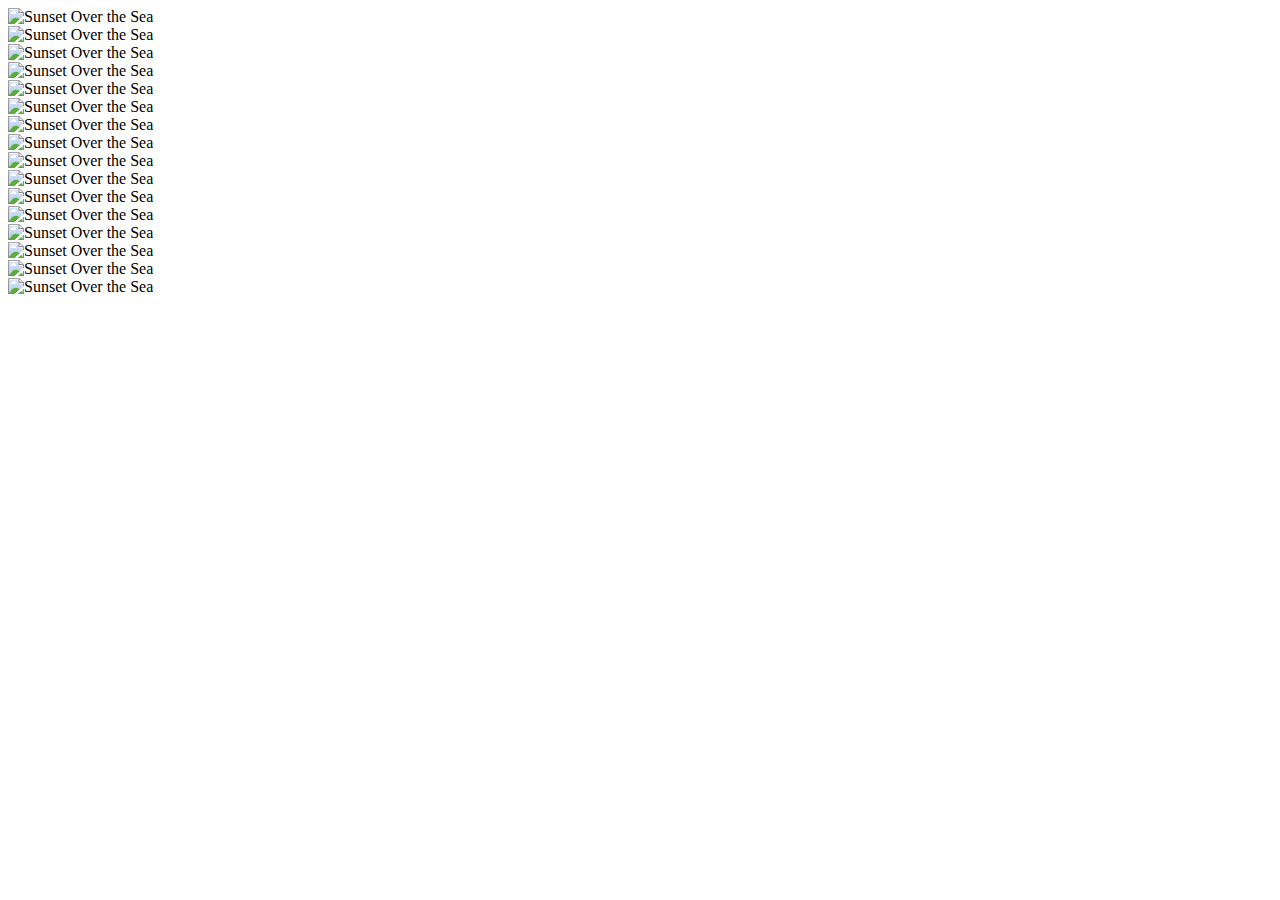
==== src/main/resources/view/index copy.html @ dbd7c7a1 "imprimindo tabuleiro vazio na tela" ====
<!DOCTYPE html>
<html lang="pt-br">

<head>
    <meta charset="UTF-8">
    <meta http-equiv="X-UA-Compatible" content="IE=edge">
    <meta name="viewport" content="width=device-width, initial-scale=1.0">
    <title>Chess Match</title>

    <!-- css -->
    <link rel="stylesheet" href="/style/index.css">
    <link href="https://cdn.jsdelivr.net/npm/bootstrap@5.2.1/dist/css/bootstrap.min.css" rel="stylesheet"
        integrity="sha384-iYQeCzEYFbKjA/T2uDLTpkwGzCiq6soy8tYaI1GyVh/UjpbCx/TYkiZhlZB6+fzT" crossorigin="anonymous">

    <!-- Font Awesome -->
    <link href="https://cdnjs.cloudflare.com/ajax/libs/font-awesome/6.0.0/css/all.min.css" rel="stylesheet" />
    <!-- Google Fonts -->
    <link href="https://fonts.googleapis.com/css?family=Roboto:300,400,500,700&display=swap" rel="stylesheet" />
    <!-- MDB -->
    <link href="https://cdnjs.cloudflare.com/ajax/libs/mdb-ui-kit/5.0.0/mdb.min.css" rel="stylesheet" />
</head>

<body>
    <main>
        <div class="container">

            <div class="card-group row g-1">
                <div class="col">
                    <div class="card h-100">
                        <div class="card-body">
                            <img src="https://mdbcdn.b-cdn.net/img/new/standard/nature/182.webp" class="card-img"
                                alt="Sunset Over the Sea" />
                        </div>
                    </div>
                </div>
                <div class="col">
                    <div class="card h-100">
                        <div class="card-body">
                            <img src="https://mdbcdn.b-cdn.net/img/new/standard/nature/182.webp" class="card-img"
                                alt="Sunset Over the Sea" />
                        </div>
                    </div>
                </div>
                <div class="col">
                    <div class="card h-100">
                        <div class="card-body">
                            <img src="https://mdbcdn.b-cdn.net/img/new/standard/nature/182.webp" class="card-img"
                                alt="Sunset Over the Sea" />
                        </div>
                    </div>
                </div>
                <div class="col">
                    <div class="card h-100">
                        <div class="card-body">
                            <img src="https://mdbcdn.b-cdn.net/img/new/standard/nature/182.webp" class="card-img"
                                alt="Sunset Over the Sea" />
                        </div>
                    </div>
                </div>
                <div class="col">
                    <div class="card h-100">
                        <div class="card-body">
                            <img src="https://mdbcdn.b-cdn.net/img/new/standard/nature/182.webp" class="card-img"
                                alt="Sunset Over the Sea" />
                        </div>
                    </div>
                </div>
                <div class="col">
                    <div class="card h-100">
                        <div class="card-body">
                            <img src="https://mdbcdn.b-cdn.net/img/new/standard/nature/182.webp" class="card-img"
                                alt="Sunset Over the Sea" />
                        </div>
                    </div>
                </div>
                <div class="col">
                    <div class="card h-100">
                        <div class="card-body">
                            <img src="https://mdbcdn.b-cdn.net/img/new/standard/nature/182.webp" class="card-img"
                                alt="Sunset Over the Sea" />
                        </div>
                    </div>
                </div>
                <div class="col">
                    <div class="card h-100">
                        <div class="card-body">
                            <img src="https://mdbcdn.b-cdn.net/img/new/standard/nature/182.webp" class="card-img"
                                alt="Sunset Over the Sea" />
                        </div>
                    </div>
                </div>

            </div>
            <div class="card-group row g-1">
                <div class="col">
                    <div class="card h-100">
                        <div class="card-body">
                            <img src="https://mdbcdn.b-cdn.net/img/new/standard/nature/182.webp" class="card-img"
                                alt="Sunset Over the Sea" />
                        </div>
                    </div>
                </div>
                <div class="col">
                    <div class="card h-100">
                        <div class="card-body">
                            <img src="https://mdbcdn.b-cdn.net/img/new/standard/nature/182.webp" class="card-img"
                                alt="Sunset Over the Sea" />
                        </div>
                    </div>
                </div>
                <div class="col">
                    <div class="card h-100">
                        <div class="card-body">
                            <img src="https://mdbcdn.b-cdn.net/img/new/standard/nature/182.webp" class="card-img"
                                alt="Sunset Over the Sea" />
                        </div>
                    </div>
                </div>
                <div class="col">
                    <div class="card h-100">
                        <div class="card-body">
                            <img src="https://mdbcdn.b-cdn.net/img/new/standard/nature/182.webp" class="card-img"
                                alt="Sunset Over the Sea" />
                        </div>
                    </div>
                </div>
                <div class="col">
                    <div class="card h-100">
                        <div class="card-body">
                            <img src="https://mdbcdn.b-cdn.net/img/new/standard/nature/182.webp" class="card-img"
                                alt="Sunset Over the Sea" />
                        </div>
                    </div>
                </div>
                <div class="col">
                    <div class="card h-100">
                        <div class="card-body">
                            <img src="https://mdbcdn.b-cdn.net/img/new/standard/nature/182.webp" class="card-img"
                                alt="Sunset Over the Sea" />
                        </div>
                    </div>
                </div>
                <div class="col">
                    <div class="card h-100">
                        <div class="card-body">
                            <img src="https://mdbcdn.b-cdn.net/img/new/standard/nature/182.webp" class="card-img"
                                alt="Sunset Over the Sea" />
                        </div>
                    </div>
                </div>
                <div class="col">
                    <div class="card h-100">
                        <div class="card-body">
                            <img src="https://mdbcdn.b-cdn.net/img/new/standard/nature/182.webp" class="card-img"
                                alt="Sunset Over the Sea" />
                        </div>
                    </div>
                </div>

            </div>

        </div>
    </main>
</body>


<script src="https://cdn.jsdelivr.net/npm/@popperjs/core@2.11.6/dist/umd/popper.min.js"
    integrity="sha384-oBqDVmMz9ATKxIep9tiCxS/Z9fNfEXiDAYTujMAeBAsjFuCZSmKbSSUnQlmh/jp3" crossorigin="anonymous">
</script>
<script src="https://cdn.jsdelivr.net/npm/bootstrap@5.2.1/dist/js/bootstrap.min.js"
    integrity="sha384-7VPbUDkoPSGFnVtYi0QogXtr74QeVeeIs99Qfg5YCF+TidwNdjvaKZX19NZ/e6oz" crossorigin="anonymous">
</script>
<!-- <script src="/util/shared.js"></script>
 -->

</html>
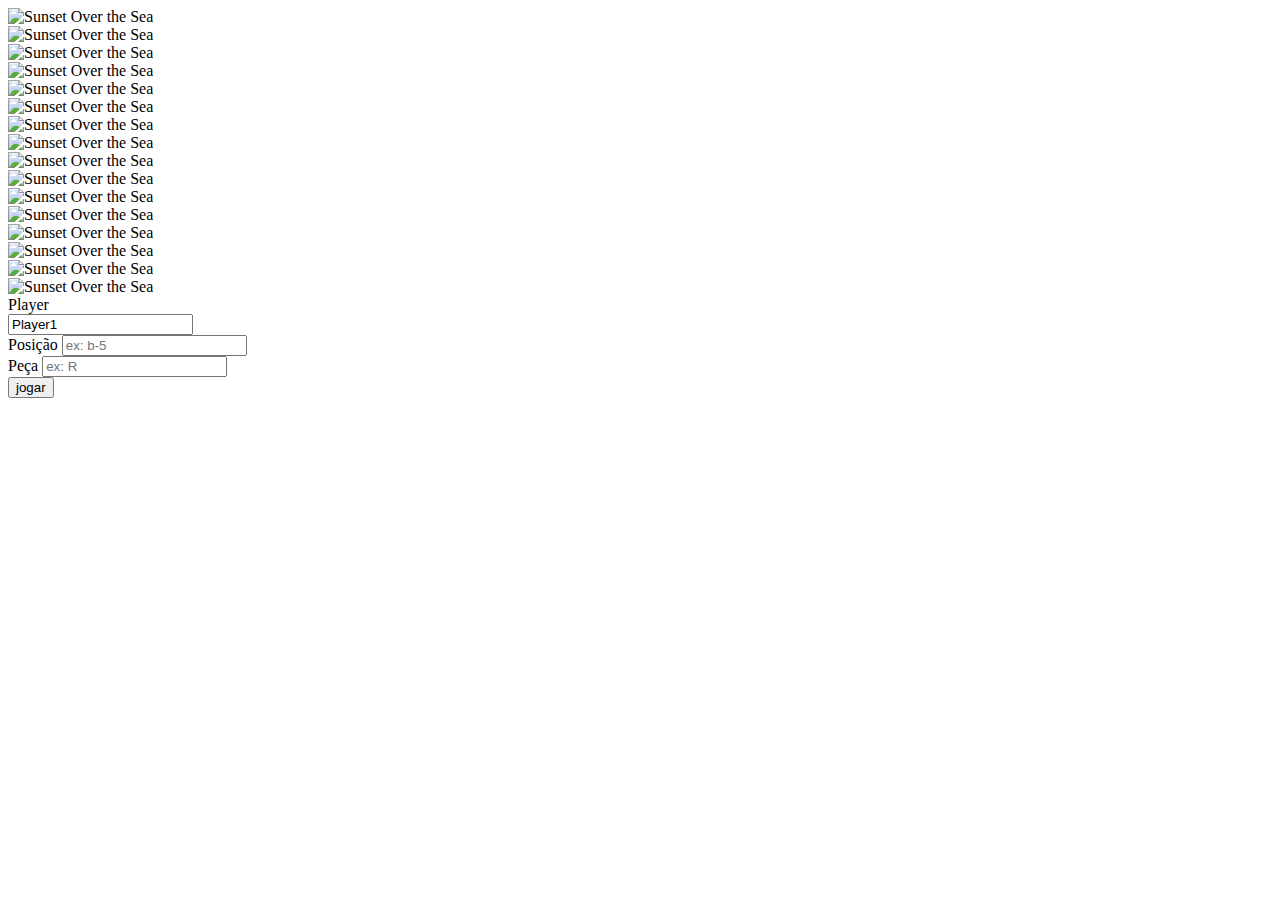
==== commit 73dac024: "input de movimento peças" ====
--- a/src/main/resources/view/index copy.html
+++ b/src/main/resources/view/index copy.html
@@ -159,6 +159,27 @@
 
             </div>
 
+            <form action="/play" method="post">
+                <div class="mb-3 row">
+                    <label for="staticPlayer" class="col-sm-2 col-form-label">Player</label>
+                    <div class="col-sm-10">
+                        <input type="text" readonly="" class="form-control-plaintext" id="staticPlayer"
+                            value="Player1" />
+                    </div>
+                </div>
+                <div class="mb-3 row">
+                    <div class="col-sm-3">
+                        <label for="inputPosicao" class="col-sm-2 col-form-label">Posição</label>
+                        <input name="inputPosicao" type="text" class="form-control" id="inputPosicao"
+                            placeholder="ex: b-5" />
+                    </div>
+                    <div class="col-sm-3">
+                        <label for="inputPeca" class="col-sm-2 col-form-label">Peça</label>
+                        <input name="inputPeca" type="text" class="form-control" id="inputPeca" placeholder="ex: R" />
+                    </div>
+                </div>
+                <button type="submit" class="btn btn-primary">jogar</button>
+            </form>
         </div>
     </main>
 </body>
